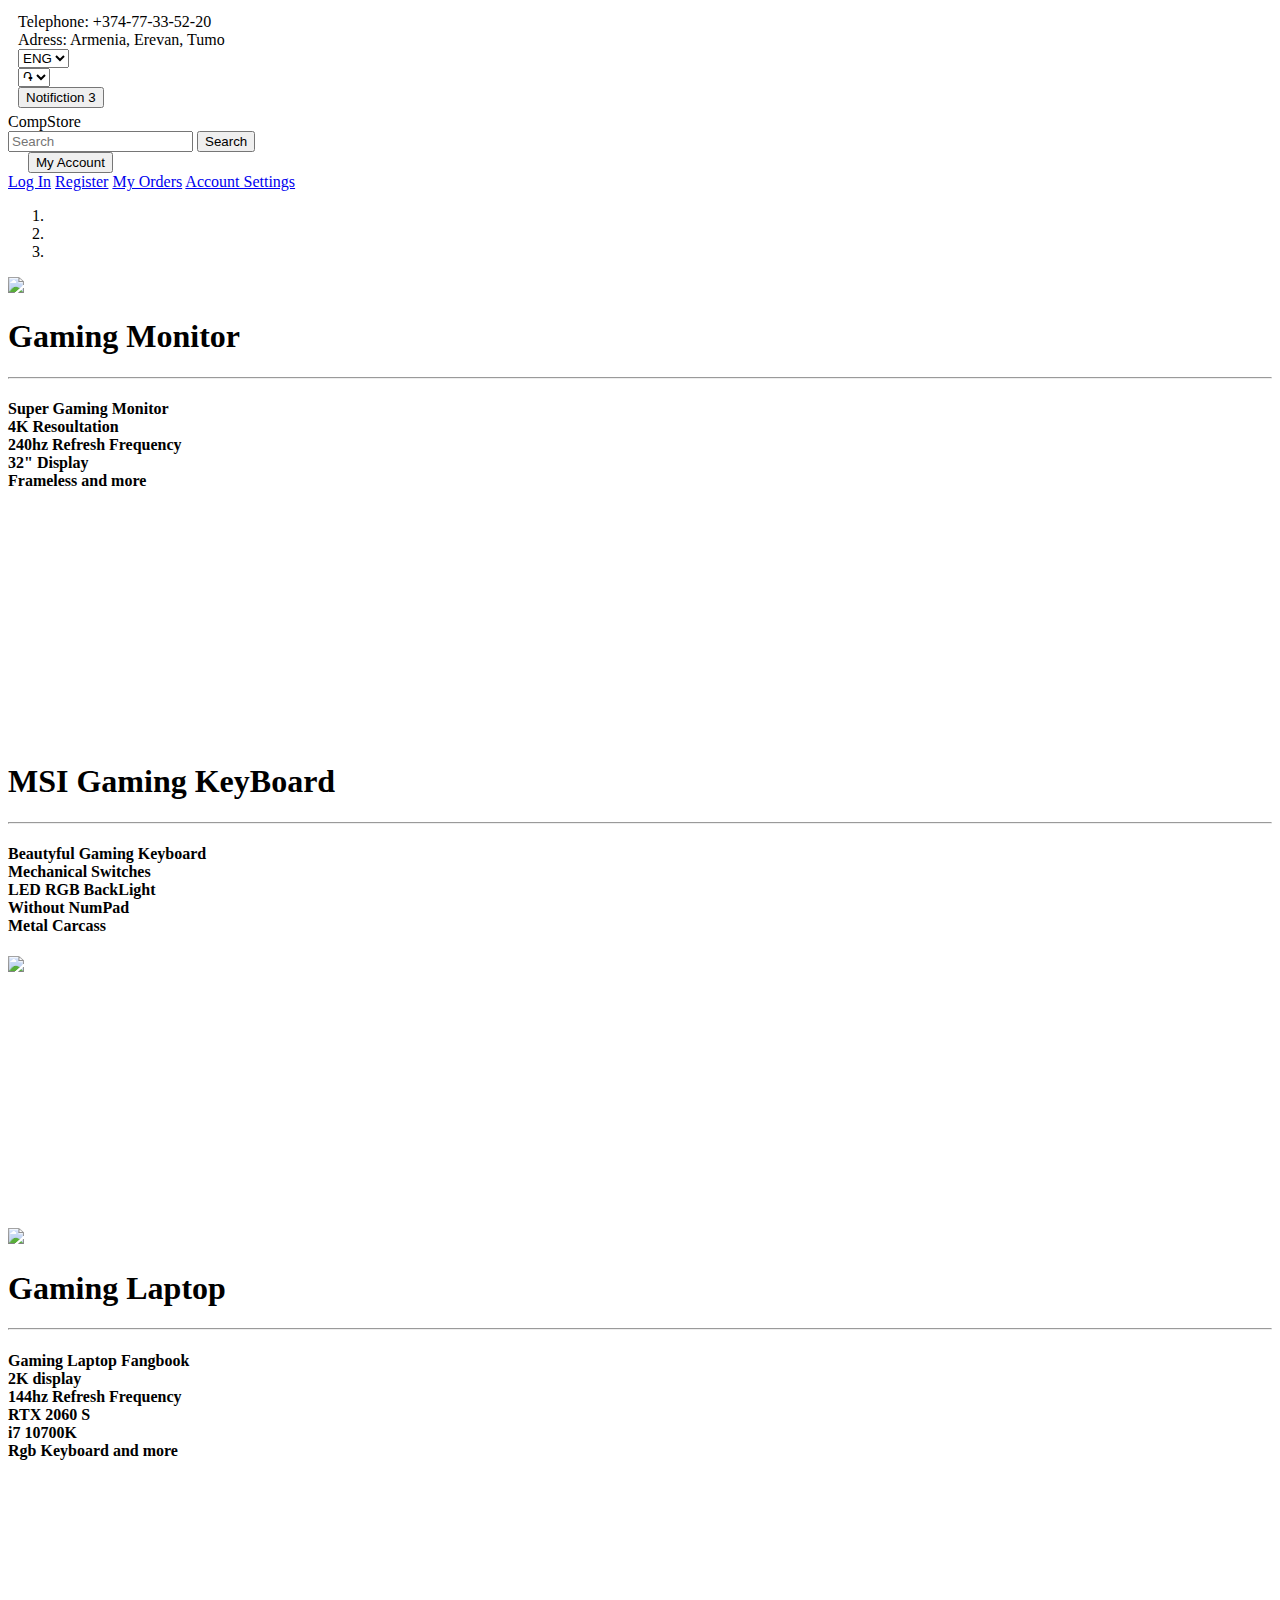
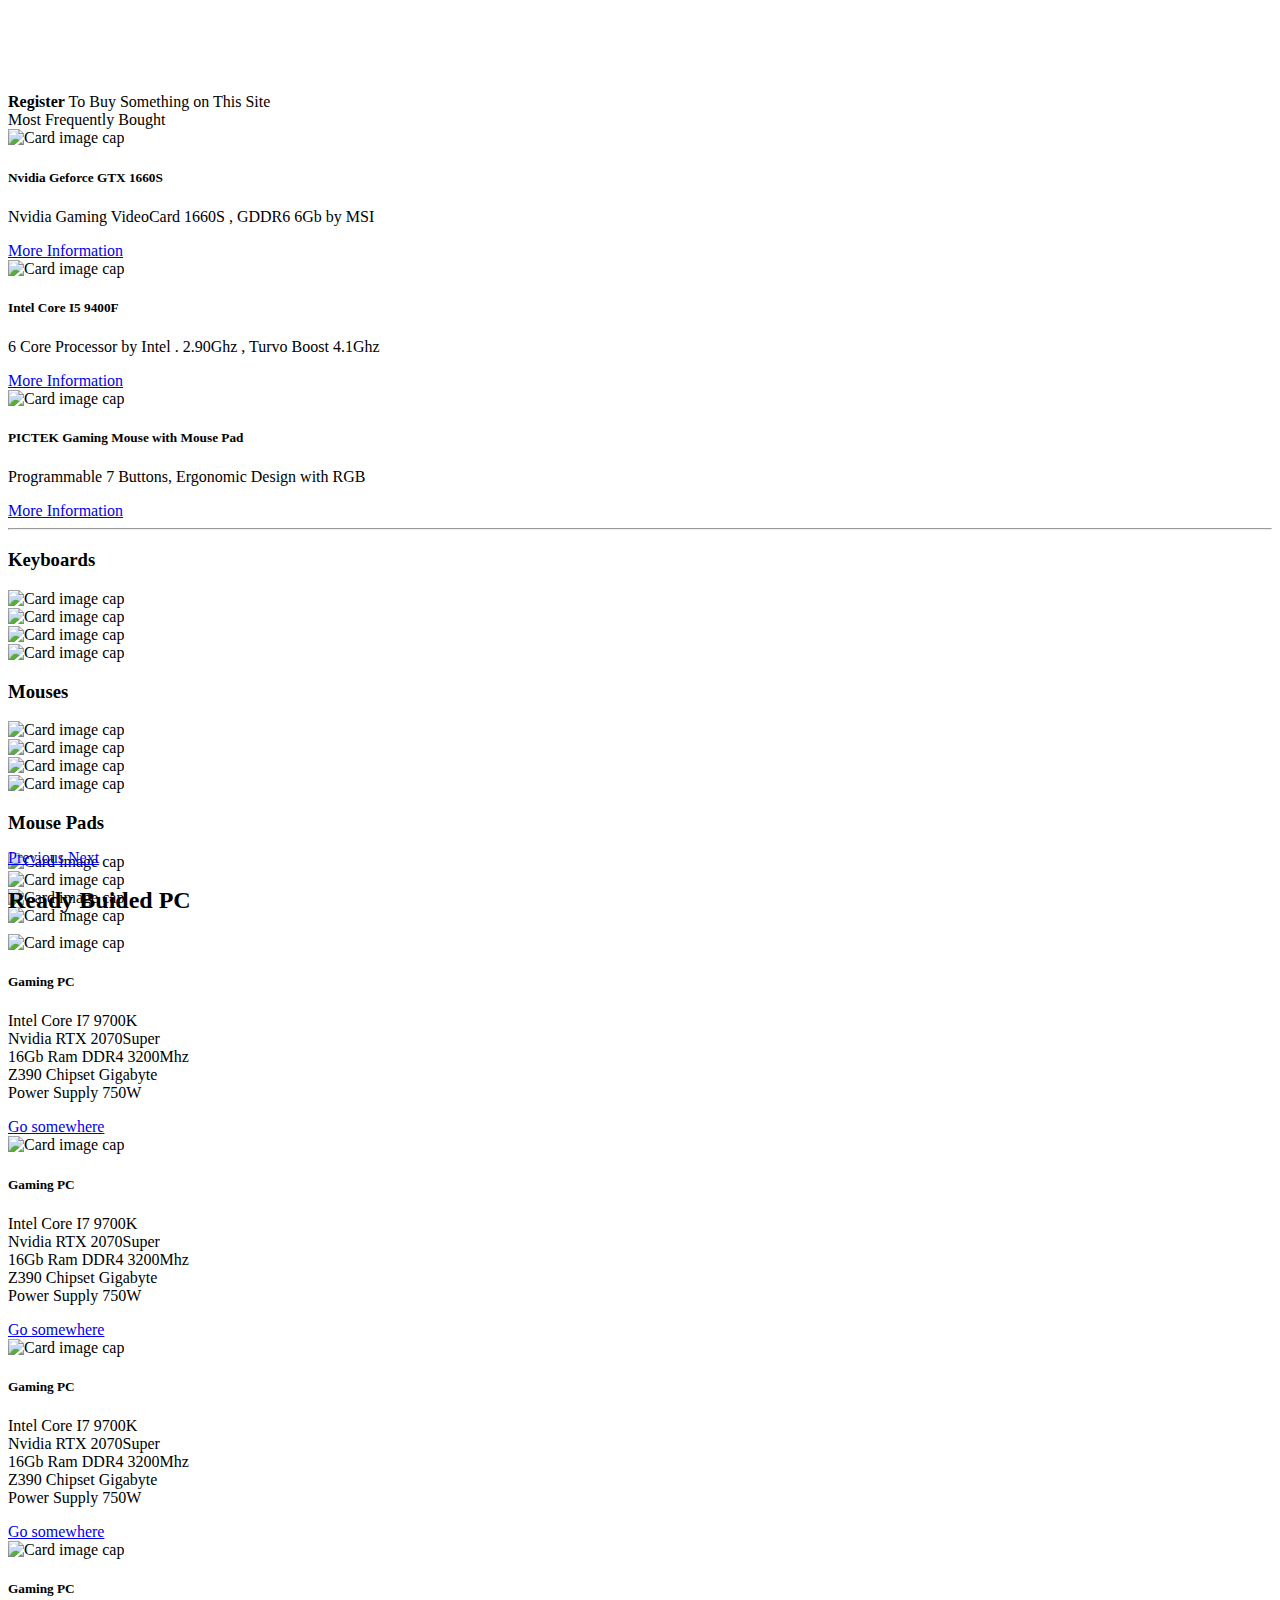
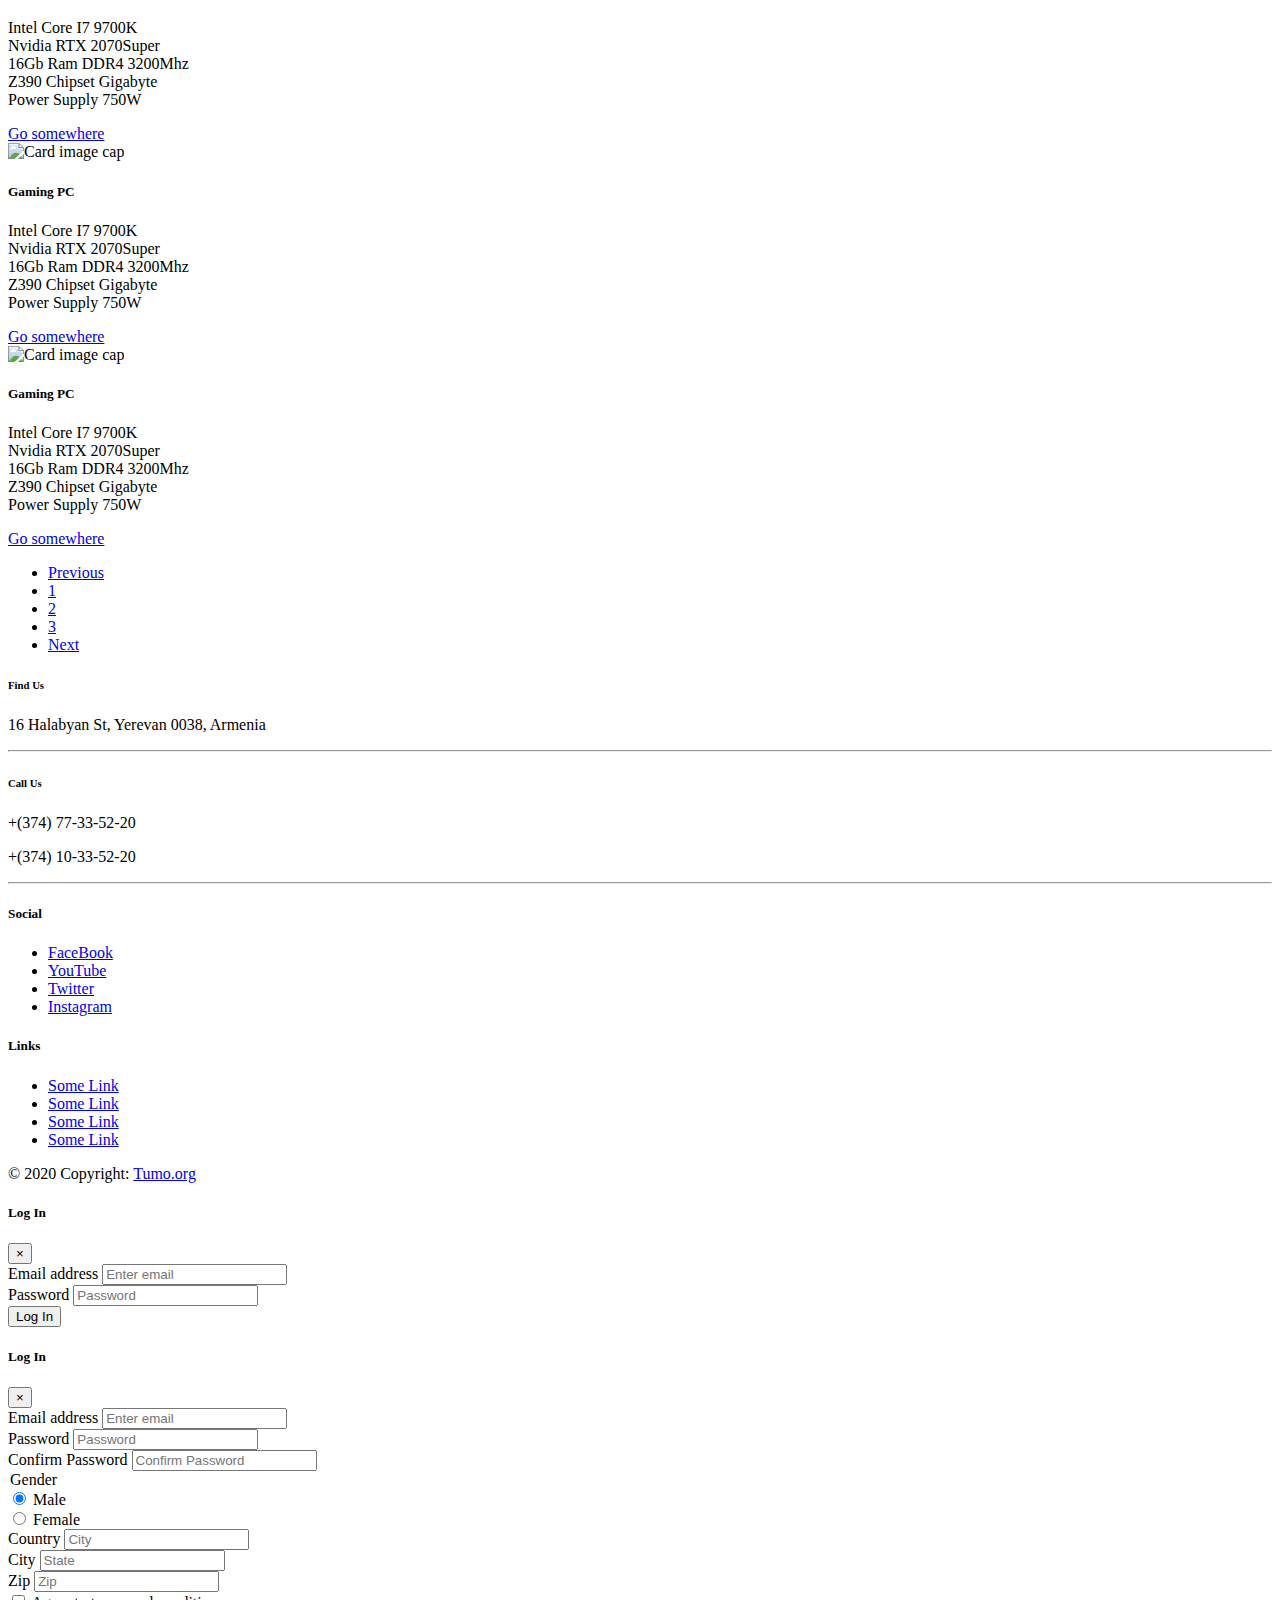
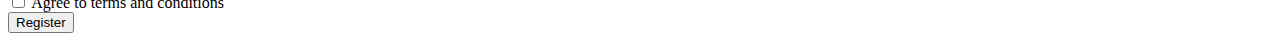
==== index.html @ 6451b7df "Add files via upload" ====
<!doctype html>
<html lang="en">
<head>
  <link rel="stylesheet" type="text/css" href="CSS/style.css">
  <!-- Required meta tags -->
  <meta charset="utf-8">
  <meta name="viewport" content="width=device-width, initial-scale=1, shrink-to-fit=no">

  <!-- Bootstrap CSS -->
  <link rel="stylesheet" href="https://stackpath.bootstrapcdn.com/bootstrap/4.5.0/css/bootstrap.min.css" integrity="sha384-9aIt2nRpC12Uk9gS9baDl411NQApFmC26EwAOH8WgZl5MYYxFfc+NcPb1dKGj7Sk" crossorigin="anonymous">

  <title>Hello, world!</title>
</head>
<body>
  <!-- Header -->
  <nav class="first-navbar navbar-light bg-primary">
    <div class="row">
      <div class="col-md-3 d-none d-lg-block">
        Telephone: +374-77-33-52-20
      </div>
      <div class="col-md-3 d-none d-lg-block">
        Adress: Armenia, Erevan, Tumo
      </div>
      <div class="col col-lg-2 col-6">
        <select id="inputState" class="form-control">
          <option selected>ENG</option>
          <option>RUS</option>
          <option>RUS</option>
        </select>
      </div>
      <div class="col col-lg-2 col-6">
        <select id="inputState" class="form-control">
          <option selected>֏</option>
          <option>$</option>
          <option>₽</option>
        </select>
      </div>
      <div class="col col-md-2 d-none d-lg-flex justify-content-end">
        <button type="button" class="btn btn-warning">
          Notifiction <span class="badge badge-danger">3</span>
        </button>
      </div>
    </div>
  </div>
</nav>
<nav class="navbar navbar-light bg-info justify-content-between">
  <a class="navbar-brand">CompStore</a>
  <form class="form-inline">
    <input class="d-md-block d-none form-control mr-sm-2" type="search" placeholder="Search" aria-label="Search">
    <button class="d-md-block d-none btn btn-outline-warning my-2 my-sm-0" type="submit">Search</button>
    <div class="dropdown">
      <button class="account-button btn btn-secondary dropdown-toggle" type="button" id="dropdownMenuButton" data-toggle="dropdown" aria-haspopup="true" aria-expanded="false">
        My Account
      </button>
      <div class="dropdown-menu" aria-labelledby="dropdownMenuButton">
        <a class="dropdown-item" href="# " data-toggle="modal" data-target="#LoginModal">Log In</a>
        <a class="dropdown-item" href="#" data-toggle="modal" data-target="#RegisterModal">Register</a>
        <a class="dropdown-item" href="#">My Orders</a>
        <a class="dropdown-item" href="#">Account Settings</a>

      </div>
    </div>
  </form>
</nav>

<div id="MainCarousel" class="d-none d-lg-block carousel  slide" data-ride="carousel" data-interval="3000">
  <ol class="carousel-indicators">
    <li data-target="#MainCarousel" data-slide-to="0" class="active"></li>
    <li data-target="#MainCarousel" data-slide-to="1"></li>
    <li data-target="#MainCarousel" data-slide-to="2"></li>
  </ol>
  <div class="carousel-inner">
    <div class="carousel-item active carousel-div">

      <div class="row justify-content-center bg-warning carousel-div">
        <div class="col-4 mt-4">
          <img class="w-100" src="https://static.techspot.com/images2/news/bigimage/2017/01/2017-01-06-image.png">
        </div>
        <div class="col-4 mt-4">
          <h1 class="text-light">Gaming Monitor</h1>
          <hr>
          <h4 class="text-light">Super Gaming Monitor <br>4K Resoultation<br>240hz Refresh Frequency<br>32" Display <br> Frameless and more</h4>
          
        </div>
      </div>
    </div>
    <div class="carousel-item carousel-div">
      <div class="carousel-div row justify-content-center bg-danger">
        <div class="col-4 mt-4">
          <h1 class="text-light">MSI Gaming KeyBoard</h1>
          <hr>
          <h4 class="text-light">Beautyful Gaming Keyboard <br>Mechanical Switches<br>LED RGB BackLight<br>Without NumPad<br>Metal Carcass</h4>
        </div>
        <div class="col-4 mt-4">
          <img class="w-100" src="https://storage-asset.msi.com/global/picture/image/feature/multimeda/keyboard/GK70/GK70-keyboard.png">
        </div>
      </div>
    </div>
    <div class="carousel-item">
      <div class="row justify-content-center bg-success carousel-div">
        <div class="col-4 mt-4">
          <img class="w-100" src="https://www.seekpng.com/png/full/8-83189_gaming-laptop-png-image-library-stock-fangbook-4.png">
        </div>
        <div class="col-4 mt-4">
          <h1 class="text-light">Gaming Laptop</h1>
          <hr>
          <h4 class="text-light">Gaming Laptop Fangbook<br>2K display<br>144hz Refresh Frequency<br>RTX 2060 S<br>i7 10700K<br>Rgb Keyboard and more</h4>
          
        </div>
      </div>
    </div>
  </div>
</div>
<!-- Main Content -->
<div class="container-fluid">
  <div class="alert alert-danger" role="alert">
    <strong>Register</strong> To Buy Something on This Site
  </div>
  <div class="row justify-content-center">
    <div class="d-flex justify-content-center h1 m-3 col-12">Most Frequently Bought</div>
    <div class="ml-auto mr-auto card col-lg-4 m-3 d-lg-block d-none">
      <img style=" height: 345px; class="card-img-top" src="https://andpro.ru/upload/iblock/4d5/5ed908ef_4404_11ea_8108_001e67d1aaeb_9f9e71dc_4404_11ea_8108_001e67d1aaeb.png" alt="Card image cap">
      <div class="card-body">
        <h5 class="card-title">Nvidia Geforce GTX 1660S</h5>
        <p class="card-text">Nvidia Gaming VideoCard 1660S , GDDR6 6Gb by MSI</p>
        <a href="#" class="btn btn-primary">More Information</a>
      </div>
    </div>
    <div class="ml-auto mr-auto card col-lg-4 col-md-6 m-3">
      <img style=" height: 345px;" class="card-img-top" src="https://redtech.lk/wp-content/uploads/2019/03/RRR.png" alt="Card image cap">
      <div class="card-body">
        <h5 class="card-title">Intel Core I5 9400F</h5>
        <p class="card-text">6 Core Processor by Intel . 2.90Ghz , Turvo Boost 4.1Ghz</p>
        <a href="#" class="btn btn-primary">More Information</a>
      </div>
    </div>
    <div class="ml-auto mr-auto card col-lg-4 col-md-6 m-3">
      <img style=" height: 345px;" class="card-img-top" src="https://images-na.ssl-images-amazon.com/images/I/613IgMpC42L._AC_SX466_.jpg" alt="Card image cap">
      <div class="card-body">
        <h5 class="card-title">PICTEK Gaming Mouse with Mouse Pad</h5>
        <p class="card-text">Programmable 7 Buttons, Ergonomic Design with RGB</p>
        <a href="#" class="btn btn-primary">More Information</a>
      </div>
    </div>


    
  </div>
  <hr class="content-hr">
  <div id="carouselExampleControls" class="carousel slide" data-ride="carousel" data-interval="0">
    <div style="height: 300px" class="carousel-inner d-sm-block d-none">
      <div class="carousel-item active">
        <h3 class="text-dark text-center">Keyboards</h3>
        <div class="row">
          <div class="col-lg-3 col-md-4 col-sm-6">
            <div class="ml-auto mr-auto card">
              <img style="height: 250px;" class="card-img-top" src="https://storage-asset.msi.com/global/picture/image/feature/multimeda/keyboard/GK70/GK70-keyboard.png" alt="Card image cap">
            </div></div>
            <div class="col-lg-3 col-md-4 col-sm-6"><div class="ml-auto mr-auto card">
              <img style="height: 250px;" class="card-img-top" src="https://storage-asset.msi.com/global/picture/image/feature/multimeda/keyboard/GK70/GK70-keyboard.png" alt="Card image cap">
            </div></div>
            <div class="col-lg-3 col-md-4"><div class="ml-auto mr-auto card">
              <img style="height: 250px;" class="card-img-top" src="https://storage-asset.msi.com/global/picture/image/feature/multimeda/keyboard/GK70/GK70-keyboard.png" alt="Card image cap">
            </div></div>
            <div class="col-lg-3 d-md-block d-none"><div class="ml-auto mr-auto card">
              <img style="height: 250px;" class="card-img-top" src="https://storage-asset.msi.com/global/picture/image/feature/multimeda/keyboard/GK70/GK70-keyboard.png" alt="Card image cap">
            </div></div>
          </div>
        </div>
        <div class="carousel-item">
          <h3 class="text-dark text-center">Mouses</h3>
          <div class="row">
            <div class="col-lg-3 col-md-4 col-sm-6">
              <div class="ml-auto mr-auto card">
                <img style="height: 250px;" class="card-img-top" src="https://storage-asset.msi.com/global/picture/image/feature/multimeda/keyboard/GK70/GK70-keyboard.png" alt="Card image cap">
              </div></div>
              <div class="col-lg-3 col-md-4 col-sm-6"><div class="ml-auto mr-auto card">
                <img style="height: 250px;" class="card-img-top" src="https://storage-asset.msi.com/global/picture/image/feature/multimeda/keyboard/GK70/GK70-keyboard.png" alt="Card image cap">
              </div></div>
              <div class="col-lg-3 col-md-4"><div class="ml-auto mr-auto card">
                <img style="height: 250px;" class="card-img-top" src="https://storage-asset.msi.com/global/picture/image/feature/multimeda/keyboard/GK70/GK70-keyboard.png" alt="Card image cap">
              </div></div>
              <div class="col-lg-3 d-md-block d-none"><div class="ml-auto mr-auto card">
                <img style="height: 250px;" class="card-img-top" src="https://storage-asset.msi.com/global/picture/image/feature/multimeda/keyboard/GK70/GK70-keyboard.png" alt="Card image cap">
              </div></div>
            </div>
          </div>
          <div class="carousel-item">
            <h3 class="text-dark text-center">Mouse Pads</h3>
            <div class="row">
              <div class="col-lg-3 col-md-4 col-sm-6">
                <div class="ml-auto mr-auto card">
                  <img style="height: 250px;" class="card-img-top" src="https://storage-asset.msi.com/global/picture/image/feature/multimeda/keyboard/GK70/GK70-keyboard.png" alt="Card image cap">
                </div></div>
                <div class="col-lg-3 col-md-4 col-sm-6"><div class="ml-auto mr-auto card">
                  <img style="height: 250px;" class="card-img-top" src="https://storage-asset.msi.com/global/picture/image/feature/multimeda/keyboard/GK70/GK70-keyboard.png" alt="Card image cap">
                </div></div>
                <div class="col-lg-3 col-md-4"><div class="ml-auto mr-auto card">
                  <img style="height: 250px;" class="card-img-top" src="https://storage-asset.msi.com/global/picture/image/feature/multimeda/keyboard/GK70/GK70-keyboard.png" alt="Card image cap">
                </div></div>
                <div class="col-lg-3 d-md-block d-none"><div class="ml-auto mr-auto card">
                  <img style="height: 250px;" class="card-img-top" src="https://storage-asset.msi.com/global/picture/image/feature/multimeda/keyboard/GK70/GK70-keyboard.png" alt="Card image cap">
                </div></div>
              </div>
            </div>
          </div>
          <a style="width: 50px;" class="bg-dark carousel-control-prev" href="#carouselExampleControls" role="button" data-slide="prev">
            <span class="carousel-control-prev-icon" aria-hidden="true"></span>
            <span class="sr-only">Previous</span>
          </a>
          <a style="width: 50px;" class="bg-dark carousel-control-next" href="#carouselExampleControls" role="button" data-slide="next">
            <span class="carousel-control-next-icon" aria-hidden="true"></span>
            <span class="sr-only">Next</span>
          </a>
        </div>
        <h2 class="text-dark text-center">Ready Buided PC</h2>
        <div class="row">
          <div class="col-lg-2 col-md-3 col-sm-6 col-xs-12"><div class="card">
            <img class="card-img-top" src="https://i2.wp.com/thenerdweb.com/wp-content/uploads/2017/09/tower-gaming-main-img_new-min.png?fit=820%2C520" alt="Card image cap">
            <div class="card-body">
              <h5 class="card-title">Gaming PC</h5>
              <p class="card-text">Intel Core I7 9700K<br>Nvidia RTX 2070Super<br>16Gb Ram DDR4 3200Mhz<br>Z390 Chipset Gigabyte<br>Power Supply 750W</p>
              <a href="#" class="btn btn-primary btn-block">Go somewhere</a>
            </div>
          </div></div>
          <div class="col-lg-2 col-md-3 col-sm-6 col-xs-12"><div class="card">
            <img class="card-img-top" src="https://i2.wp.com/thenerdweb.com/wp-content/uploads/2017/09/tower-gaming-main-img_new-min.png?fit=820%2C520" alt="Card image cap">
            <div class="card-body">
              <h5 class="card-title">Gaming PC</h5>
              <p class="card-text">Intel Core I7 9700K<br>Nvidia RTX 2070Super<br>16Gb Ram DDR4 3200Mhz<br>Z390 Chipset Gigabyte<br>Power Supply 750W</p>
              <a href="#" class="btn btn-primary btn-block">Go somewhere</a>
            </div>
          </div></div>
          <div class="col-lg-2 col-md-3 col-sm-6 col-xs-12"><div class="card">
            <img class="card-img-top" src="https://i2.wp.com/thenerdweb.com/wp-content/uploads/2017/09/tower-gaming-main-img_new-min.png?fit=820%2C520" alt="Card image cap">
            <div class="card-body">
              <h5 class="card-title">Gaming PC</h5>
              <p class="card-text">Intel Core I7 9700K<br>Nvidia RTX 2070Super<br>16Gb Ram DDR4 3200Mhz<br>Z390 Chipset Gigabyte<br>Power Supply 750W</p>
              <a href="#" class="btn btn-primary btn-block">Go somewhere</a>
            </div>
          </div></div>
          <div class="col-lg-2 col-md-3 col-sm-6 col-xs-12"><div class="card">
            <img class="card-img-top" src="https://i2.wp.com/thenerdweb.com/wp-content/uploads/2017/09/tower-gaming-main-img_new-min.png?fit=820%2C520" alt="Card image cap">
            <div class="card-body">
              <h5 class="card-title">Gaming PC</h5>
              <p class="card-text">Intel Core I7 9700K<br>Nvidia RTX 2070Super<br>16Gb Ram DDR4 3200Mhz<br>Z390 Chipset Gigabyte<br>Power Supply 750W</p>
              <a href="#" class="btn btn-primary btn-block">Go somewhere</a>
            </div>
          </div></div>
          <div class="col-lg-2 col-md-6 col-sm-6 col-xs-12"><div class="card">
            <img class="card-img-top" src="https://i2.wp.com/thenerdweb.com/wp-content/uploads/2017/09/tower-gaming-main-img_new-min.png?fit=820%2C520" alt="Card image cap">
            <div class="card-body">
              <h5 class="card-title">Gaming PC</h5>
              <p class="card-text">Intel Core I7 9700K<br>Nvidia RTX 2070Super<br>16Gb Ram DDR4 3200Mhz<br>Z390 Chipset Gigabyte<br>Power Supply 750W</p>
              <a href="#" class="btn btn-primary btn-block">Go somewhere</a>
            </div>
          </div></div>
          <div class="col-lg-2 col-md-6 col-sm-6 col-xs-12"><div class="card">
            <img class="card-img-top" src="https://i2.wp.com/thenerdweb.com/wp-content/uploads/2017/09/tower-gaming-main-img_new-min.png?fit=820%2C520" alt="Card image cap">
            <div class="card-body">
              <h5 class="card-title">Gaming PC</h5>
              <p class="card-text">Intel Core I7 9700K<br>Nvidia RTX 2070Super<br>16Gb Ram DDR4 3200Mhz<br>Z390 Chipset Gigabyte<br>Power Supply 750W</p>
              <a href="#" class="btn btn-primary btn-block">Go somewhere</a>
            </div>
          </div></div>
        </div>
        <nav aria-label="...">
          <ul class="d-flex justify-content-center pagination m-3">
            <li class="page-item disabled">
              <a class="page-link" href="#" tabindex="-1">Previous</a>
            </li>
            <li class="page-item active"><a class="page-link" href="#">1</a></li>
            <li class="page-item">
              <a class="page-link" href="#">2</a>
            </li>
            <li class="page-item"><a class="page-link" href="#">3</a></li>
            <li class="page-item">
              <a class="page-link" href="#">Next</a>
            </li>
          </ul>
        </nav>
      </div>
      <!-- Footer -->
      <footer class="bg-dark gpage-footer font-small blue pt-4">

        <div class="container-fluid text-center text-md-left">

          <div class="row">

            <div class="col-md-6 mt-md-0 mt-3">

              <h6 class="text-light text-uppercase">Find Us</h6>
              <p class="text-light">16 Halabyan St, Yerevan 0038, Armenia</p>
              <hr>
              <h6 class="text-light text-uppercase">Call Us</h6>
              <p class="text-light">+(374) 77-33-52-20</p>
              <p class="text-light">+(374) 10-33-52-20</p>

            </div>

            <hr class="clearfix w-100 d-md-none pb-3">

            <div class="col-md-3 mb-md-0 mb-3">

              <h5 class="text-light text-uppercase">Social</h5>

              <ul class="list-unstyled">
                <li>
                  <a href="https://facebook.com">FaceBook</a>
                </li>
                <li>
                  <a href="https://youtube.com">YouTube</a>
                </li>
                <li>
                  <a href="https://twitter.com">Twitter</a>
                </li>
                <li>
                  <a href="https://instagram.com">Instagram</a>
                </li>
              </ul>

            </div>

            <div class="col-md-3 mb-md-0 mb-3">

              <h5 class="text-light text-uppercase">Links</h5>

              <ul class="list-unstyled">
                <li>
                  <a href="#!">Some Link</a>
                </li>
                <li>
                  <a href="#!">Some Link</a>
                </li>
                <li>
                  <a href="#!">Some Link</a>
                </li>
                <li>
                  <a href="#!">Some Link</a>
                </li>
              </ul>

            </div>

          </div>

        </div>

        <div class="bg-secondary text-light footer-copyright text-center py-3">© 2020 Copyright:
          <a class="text-info" href="https://tumo.org/">Tumo.org</a>
        </div>

      </footer>

      <div class="modal fade" id="LoginModal" tabindex="-1" role="dialog" aria-labelledby="LoginModalLabel" aria-hidden="true">
        <div class="modal-dialog" role="document">
          <div class="modal-content">
            <div class="modal-header">
              <h5 class="modal-title" id="LoginModalLabel">Log In</h5>
              <button type="button" class="close" data-dismiss="modal" aria-label="Close">
                <span aria-hidden="true">&times;</span>
              </button>
            </div>
            <div class="modal-body">
              <form>
                <div class="form-group">
                  <label for="LoginInputEmail1">Email address</label>
                  <input type="email" class="form-control" id="LoginInputEmail1" aria-describedby="emailHelp" placeholder="Enter email">
                </div>
                <div class="form-group">
                  <label for="LoginInputPassword1">Password</label>
                  <input type="password" class="form-control" id="LoginInputPassword1" placeholder="Password">
                </div>
                <button type="submit" class="btn btn-primary">Log In</button>
              </form>
            </div>
            
          </div>
        </div>
      </div>
      <div class="modal fade" id="RegisterModal" tabindex="-1" role="dialog" aria-labelledby="RegisterModalLabel" aria-hidden="true">
        <div class="modal-dialog" role="document">
          <div class="modal-content">
            <div class="modal-header">
              <h5 class="modal-title" id="RegisterModalLabel">Log In</h5>
              <button type="button" class="close" data-dismiss="modal" aria-label="Close">
                <span aria-hidden="true">&times;</span>
              </button>
            </div>
            <div class="modal-body">
              <form>
                <div class="form-group">
                  <label for="RegisterInputEmail1">Email address</label>
                  <input type="email" class="form-control" id="RegisterInputEmail1" aria-describedby="emailHelp" placeholder="Enter email">
                </div>
                <div class="form-group">
                  <label for="RegisterInputPassword1">Password</label>
                  <input type="password" class="form-control" id="RegisterInputPassword1" placeholder="Password">
                </div>
                <div class="form-group">
                  <label for="RegisterInputPassword1">Confirm Password</label>
                  <input type="password" class="form-control" id="RegisterInputPassword1" placeholder="Confirm Password">
                </div>
                <div class="form-group">
                  <div class="row">
                    <legend class="col-form-label col-sm-2 pt-0">Gender</legend>
                    <div class="col-sm-10">
                      <div class="form-check">
                        <input class="form-check-input" type="radio" name="gridRadios" id="gridRadios1" value="option1" checked>
                        <label class="form-check-label" for="gridRadios1">
                          Male
                        </label>
                      </div>
                      <div class="form-check">
                        <input class="form-check-input" type="radio" name="gridRadios" id="gridRadios2" value="option2">
                        <label class="form-check-label" for="gridRadios2">
                          Female
                        </label>
                      </div>
                    </div>
                  </div>
                  <div class="form-row form-group">
                    <div class="col-md-6 mb-3">
                      <label for="validationDefault03">Country</label>
                      <input type="text" class="form-control" id="validationDefault03" placeholder="City" required>
                    </div>
                    <div class="col-md-3 mb-3">
                      <label for="validationDefault04">City</label>
                      <input type="text" class="form-control" id="validationDefault04" placeholder="State" required>
                    </div>
                    <div class="col-md-3 mb-3">
                      <label for="validationDefault05">Zip</label>
                      <input type="text" class="form-control" id="validationDefault05" placeholder="Zip" required>
                    </div>
                  </div>
                  <div class="form-group">
                    <div class="form-check">
                      <input class="form-check-input" type="checkbox" value="" id="invalidCheck2" required>
                      <label class="form-check-label" for="invalidCheck2">
                        Agree to terms and conditions
                      </label>
                    </div>
                  </div>
                </div>
              </fieldset>
              <button type="submit" class="btn btn-primary">Register</button>
            </form>
          </div>
          
        </div>
      </div>
    </div>
    <!-- Optional JavaScript -->
    <!-- jQuery first, then Popper.js, then Bootstrap JS -->
    <script src="https://code.jquery.com/jquery-3.5.1.slim.min.js" integrity="sha384-DfXdz2htPH0lsSSs5nCTpuj/zy4C+OGpamoFVy38MVBnE+IbbVYUew+OrCXaRkfj" crossorigin="anonymous"></script>
    <script src="https://cdn.jsdelivr.net/npm/popper.js@1.16.0/dist/umd/popper.min.js" integrity="sha384-Q6 E9RHvbIyZFJoft+2mJbHaEWldlvI9IOYy5n3zV9zzTtmI3UksdQRVvoxMfooAo" crossorigin="anonymous"></script>
    <script src="https://stackpath.bootstrapcdn.com/bootstrap/4.5.0/js/bootstrap.min.js" integrity="sha384-OgVRvuATP1z7JjHLkuOU7Xw704+h835Lr+6QL9UvYjZE3Ipu6Tp75j7Bh/kR0JKI" crossorigin="anonymous"></script>
  </body>
  </html>
---- CSS/style.css ----
.account-button{
	margin-left:20px;
}
.first-navbar{
	padding-left: 10px;
	padding-right: 10px;
	padding-top: 5px;
	padding-bottom: 5px;
}
hr{
	background-color: white;
}
.carousel-div{
	height: 465px;
}
.card-image-box{
	height: 250px;
}
.content-hr{
	background-color: black;
}
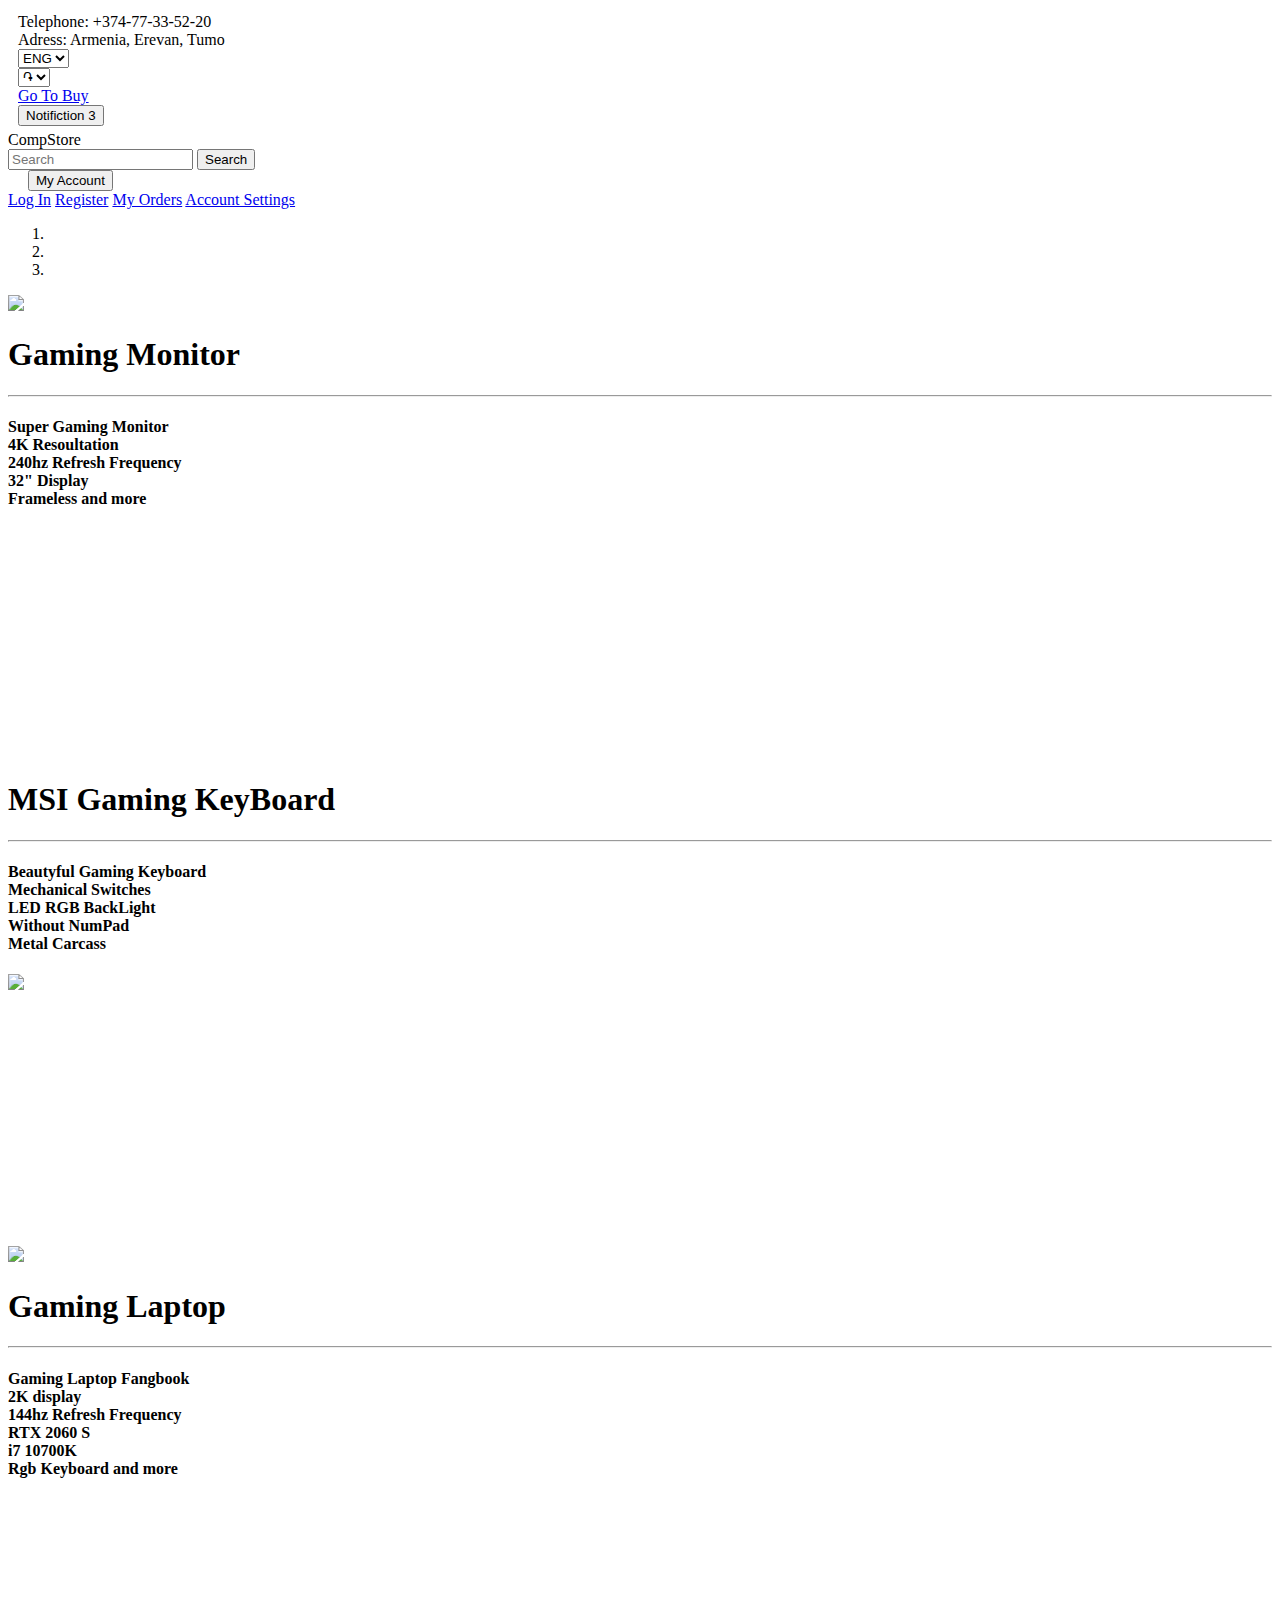
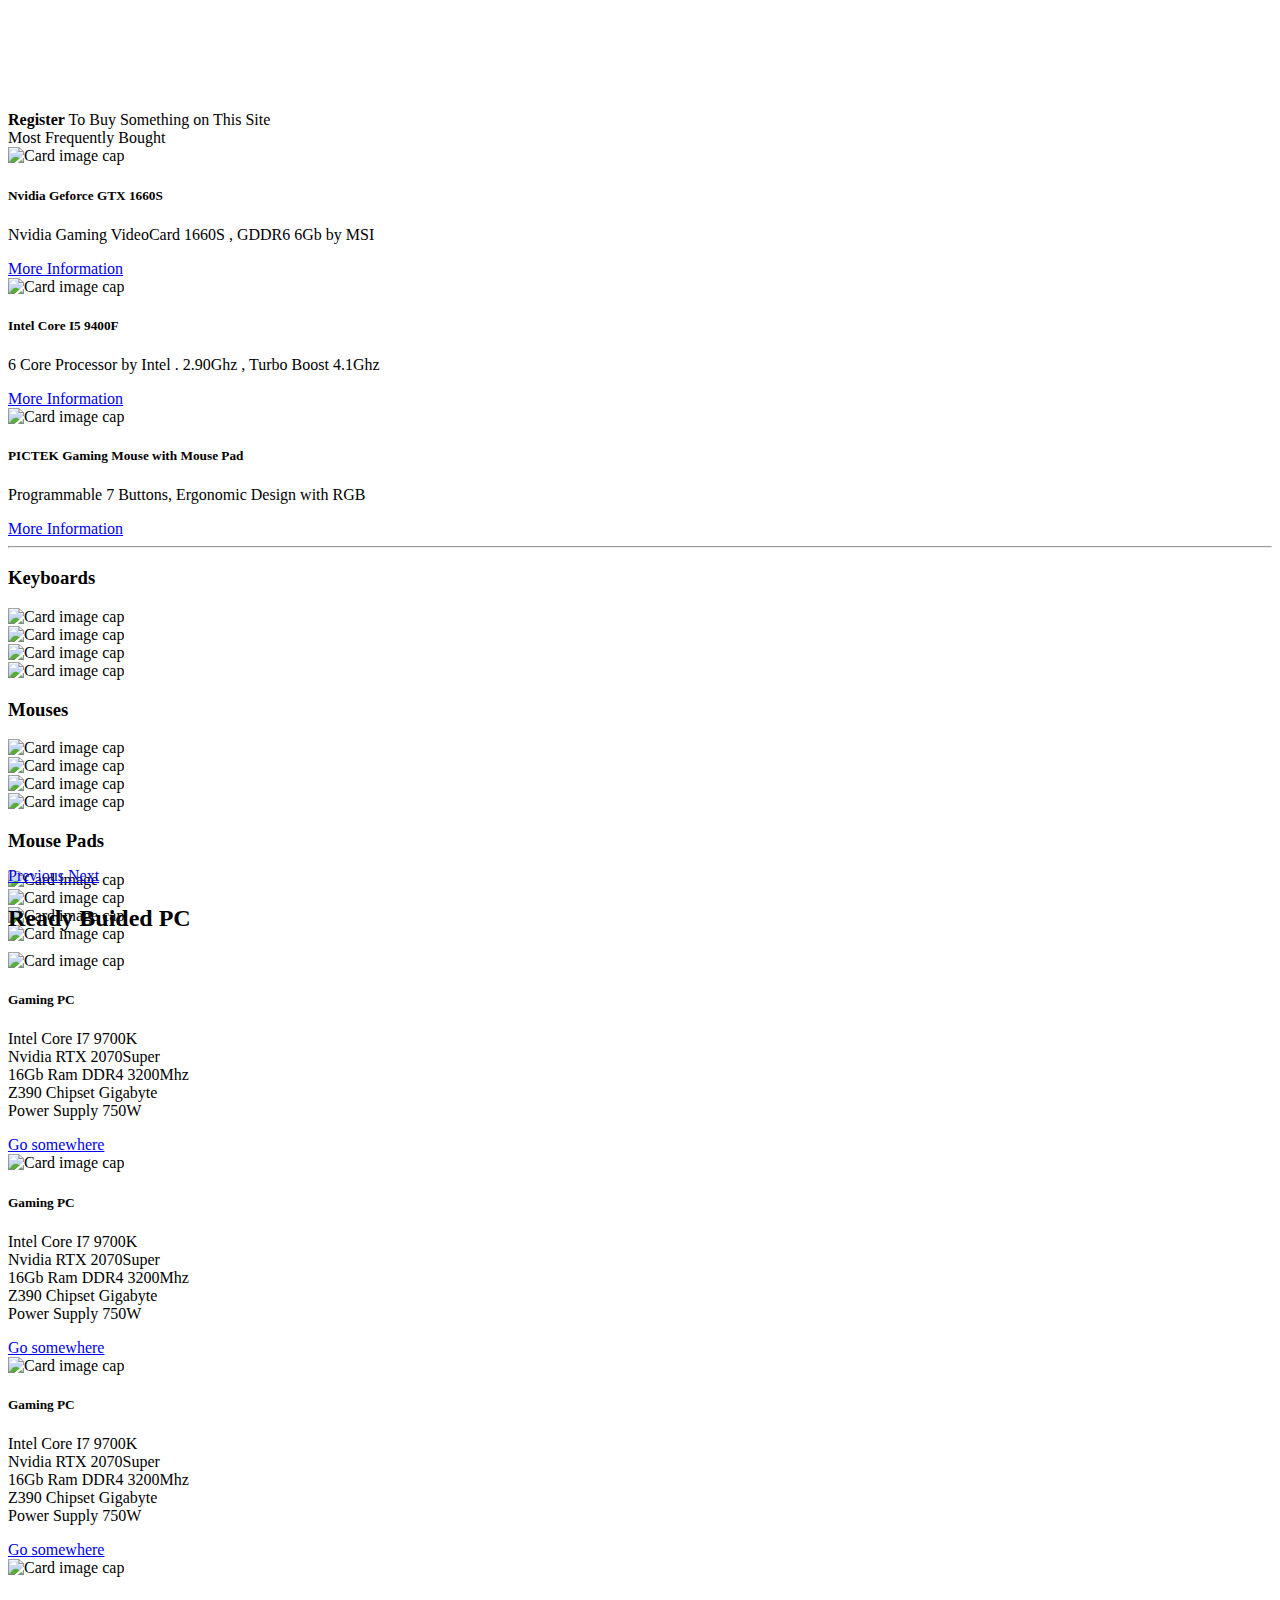
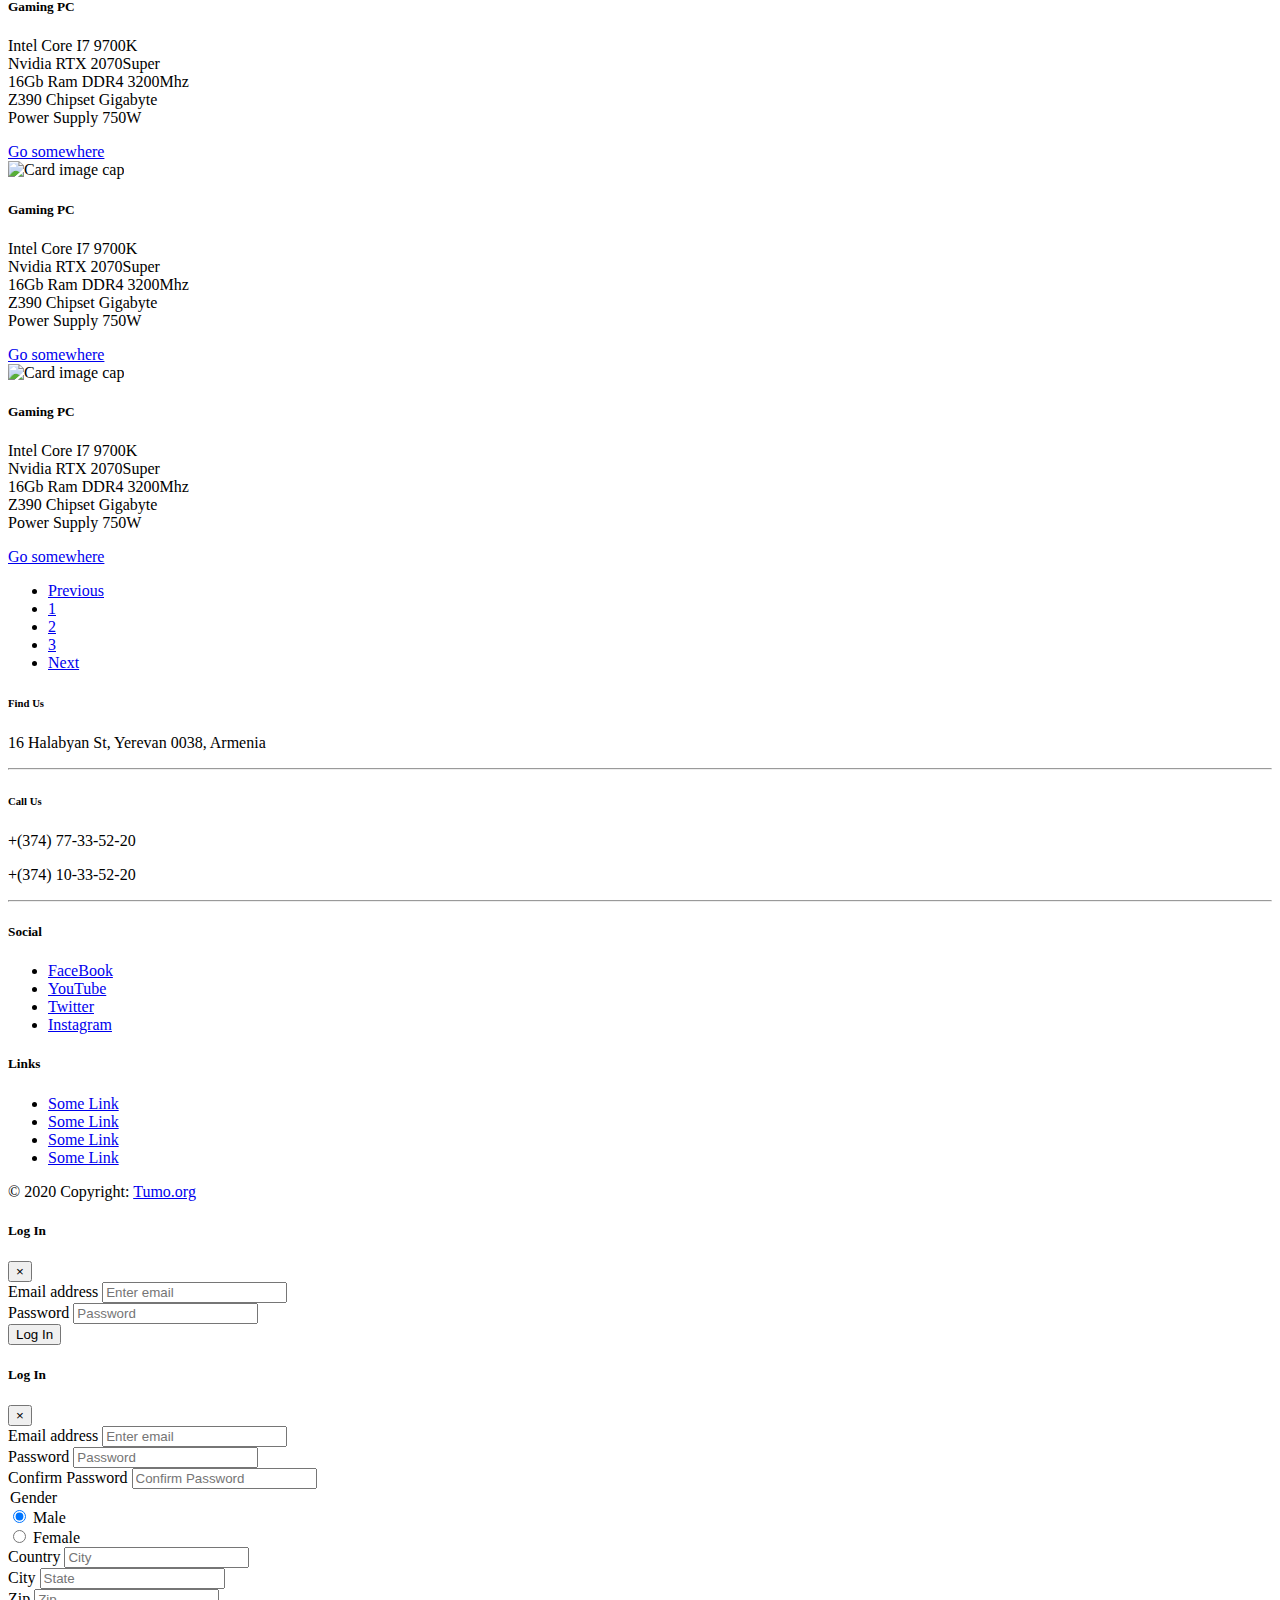
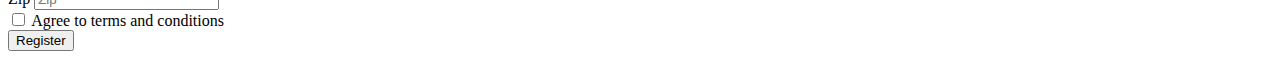
==== commit 3ce382a7: "Add files via upload" ====
--- a/index.html
+++ b/index.html
@@ -1,15 +1,16 @@
 <!doctype html>
 <html lang="en">
 <head>
-  <link rel="stylesheet" type="text/css" href="CSS/style.css">
+  
   <!-- Required meta tags -->
   <meta charset="utf-8">
   <meta name="viewport" content="width=device-width, initial-scale=1, shrink-to-fit=no">
 
   <!-- Bootstrap CSS -->
   <link rel="stylesheet" href="https://stackpath.bootstrapcdn.com/bootstrap/4.5.0/css/bootstrap.min.css" integrity="sha384-9aIt2nRpC12Uk9gS9baDl411NQApFmC26EwAOH8WgZl5MYYxFfc+NcPb1dKGj7Sk" crossorigin="anonymous">
-
-  <title>Hello, world!</title>
+  <link rel="stylesheet" type="text/css" href="CSS/style.css">
+
+  <title>Home Page</title>
 </head>
 <body>
   <!-- Header -->
@@ -21,21 +22,28 @@
       <div class="col-md-3 d-none d-lg-block">
         Adress: Armenia, Erevan, Tumo
       </div>
-      <div class="col col-lg-2 col-6">
+      <div class="col col-lg-2 col-5">
+        <form>
         <select id="inputState" class="form-control">
           <option selected>ENG</option>
           <option>RUS</option>
           <option>RUS</option>
         </select>
       </div>
-      <div class="col col-lg-2 col-6">
+      <div class="col col-lg-2 col-5">
         <select id="inputState" class="form-control">
           <option selected>֏</option>
           <option>$</option>
           <option>₽</option>
         </select>
       </div>
-      <div class="col col-md-2 d-none d-lg-flex justify-content-end">
+    </form>
+    <div class="col col-lg-1 ml-auto col-2 d-lg-block justify-content-end">
+        <a href="shoppage.html" type="button" class="btn btn-block btn-success">
+          Go To Buy
+        </a>
+      </div>
+      <div class="col col-md-1 ml-auto d-none d-lg-flex justify-content-end">
         <button type="button" class="btn btn-warning">
           Notifiction <span class="badge badge-danger">3</span>
         </button>
@@ -80,7 +88,7 @@
           <h1 class="text-light">Gaming Monitor</h1>
           <hr>
           <h4 class="text-light">Super Gaming Monitor <br>4K Resoultation<br>240hz Refresh Frequency<br>32" Display <br> Frameless and more</h4>
-          
+
         </div>
       </div>
     </div>
@@ -105,7 +113,7 @@
           <h1 class="text-light">Gaming Laptop</h1>
           <hr>
           <h4 class="text-light">Gaming Laptop Fangbook<br>2K display<br>144hz Refresh Frequency<br>RTX 2060 S<br>i7 10700K<br>Rgb Keyboard and more</h4>
-          
+
         </div>
       </div>
     </div>
@@ -119,7 +127,7 @@
   <div class="row justify-content-center">
     <div class="d-flex justify-content-center h1 m-3 col-12">Most Frequently Bought</div>
     <div class="ml-auto mr-auto card col-lg-4 m-3 d-lg-block d-none">
-      <img style=" height: 345px; class="card-img-top" src="https://andpro.ru/upload/iblock/4d5/5ed908ef_4404_11ea_8108_001e67d1aaeb_9f9e71dc_4404_11ea_8108_001e67d1aaeb.png" alt="Card image cap">
+      <img style="max-height: 345px;" class="image-fluid card-img-top" src="https://andpro.ru/upload/iblock/4d5/5ed908ef_4404_11ea_8108_001e67d1aaeb_9f9e71dc_4404_11ea_8108_001e67d1aaeb.png" alt="Card image cap">
       <div class="card-body">
         <h5 class="card-title">Nvidia Geforce GTX 1660S</h5>
         <p class="card-text">Nvidia Gaming VideoCard 1660S , GDDR6 6Gb by MSI</p>
@@ -127,15 +135,15 @@
       </div>
     </div>
     <div class="ml-auto mr-auto card col-lg-4 col-md-6 m-3">
-      <img style=" height: 345px;" class="card-img-top" src="https://redtech.lk/wp-content/uploads/2019/03/RRR.png" alt="Card image cap">
+      <img style="max-height: 345px;" class="image-fluid card-img-top" src="https://redtech.lk/wp-content/uploads/2019/03/RRR.png" alt="Card image cap">
       <div class="card-body">
         <h5 class="card-title">Intel Core I5 9400F</h5>
-        <p class="card-text">6 Core Processor by Intel . 2.90Ghz , Turvo Boost 4.1Ghz</p>
+        <p class="card-text">6 Core Processor by Intel . 2.90Ghz , Turbo Boost 4.1Ghz</p>
         <a href="#" class="btn btn-primary">More Information</a>
       </div>
     </div>
     <div class="ml-auto mr-auto card col-lg-4 col-md-6 m-3">
-      <img style=" height: 345px;" class="card-img-top" src="https://images-na.ssl-images-amazon.com/images/I/613IgMpC42L._AC_SX466_.jpg" alt="Card image cap">
+      <img style="max-height: 345px;" class="image-fluid card-img-top" src="https://images-na.ssl-images-amazon.com/images/I/613IgMpC42L._AC_SX466_.jpg" alt="Card image cap">
       <div class="card-body">
         <h5 class="card-title">PICTEK Gaming Mouse with Mouse Pad</h5>
         <p class="card-text">Programmable 7 Buttons, Ergonomic Design with RGB</p>
@@ -374,7 +382,7 @@
                 <button type="submit" class="btn btn-primary">Log In</button>
               </form>
             </div>
-            
+
           </div>
         </div>
       </div>
@@ -446,7 +454,7 @@
               <button type="submit" class="btn btn-primary">Register</button>
             </form>
           </div>
-          
+
         </div>
       </div>
     </div>
